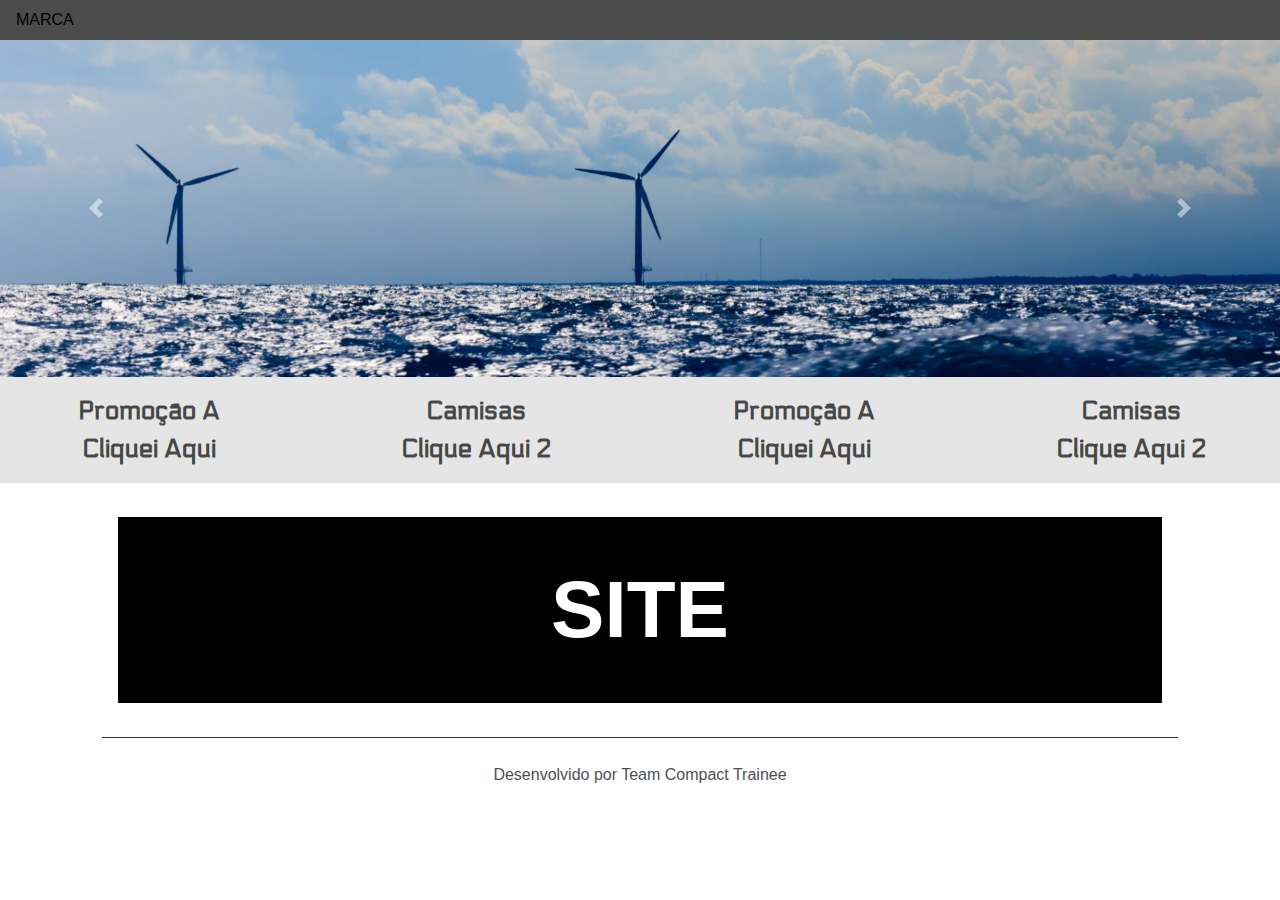
==== index.html @ ce74167a "commit init" ====
<!DOCTYPE html>
<html lang="en">

<head>
    <meta charset="UTF-8">
    <meta name="viewport" content="width=device-width, initial-scale=1.0">
    <meta http-equiv="X-UA-Compatible" content="ie=edge">
    <title>Loja Roupa</title>
    <meta name="description" content="aa">

    <!-- Fontes -->
    <link href="https://fonts.googleapis.com/css?family=Electrolize|Oswald|Russo+One&display=swap" rel="stylesheet">

    <!-- BootStrap -->
    <link rel="stylesheet" href="https://stackpath.bootstrapcdn.com/bootstrap/4.3.1/css/bootstrap.min.css"
        integrity="sha384-ggOyR0iXCbMQv3Xipma34MD+dH/1fQ784/j6cY/iJTQUOhcWr7x9JvoRxT2MZw1T" crossorigin="anonymous">

    <!-- CSS -->
    <link rel="stylesheet" type="text/css" href="source/css/style.css">
    <link rel="stylesheet" type="text/css" href="source/css/animate.css">

</head>

<body>

    <!-- Nav Bar -->

    <!-- <div class="row animated fadeInDown slower">
        <div class="col">
            <nav class="navbar navbar-expand-lg">
                <button class="navbar-toggler" type="button" data-toggle="collapse" data-target="#navbarTogglerDemo01"
                    aria-controls="navbarTogglerDemo01" aria-expanded="false" aria-label="Toggle navigation">
                    <span class="navbar-toggler-icon"></span>
                </button>
                <div class="collapse navbar-collapse" id="navbarTogglerDemo01">
                    <a class="navbar-brand" href="index.html">LOJA ROUPAS</a>
                    <ul class="navbar-nav mr-auto mt-2 mt-lg-0">
                        <li class="nav-item active">
                            <a class="nav-link" href="index.html">Home<span class="sr-only">(current)</span></a>
                        </li>
                        <li class="nav-item">
                            <a class="nav-link" href="blog.html">Blog</a>
                        </li>
                        <li class="nav-item">
                            <a class="nav-link" href="login.html">Login</a>
                        </li>

                    </ul>
                    <form class="form-inline my-2 my-lg-0">
                        <input class="form-control mr-sm-2" type="search" placeholder="Search" aria-label="Search">
                        <button class="btn btn-outline-secondary my-2 my-sm-0" type="submit">Search</button>
                    </form>
                </div>
            </nav>
        </div>
    </div> -->

    <!-- Nav Bar -->
    <div class="row navbar">
        <div class="col-2">
            MARCA
        </div>
    </div>

    <!-- Site -->

    <!-- Carrossel -->

    <div class="row">
        <div class="col-md">

            <div id="carouselExampleControls" class="carousel slide" data-ride="carousel">
                <div class="carousel-inner">
                    <div class="carousel-item active">
                        <img src="source/img/carrossel1.jpg" class="d-block w-100" alt="...">
                    </div>
                    <div class="carousel-item">
                        <img src="source/img/carrossel2.png" class="d-block w-100" alt="...">
                    </div>
                    <div class="carousel-item">
                        <img src="source/img/carrossel3.jpg" class="d-block w-100" alt="...">
                    </div>
                </div>
                <a class="carousel-control-prev" href="#carouselExampleControls" role="button" data-slide="prev">
                    <span class="carousel-control-prev-icon" aria-hidden="true"></span>
                    <span class="sr-only">Previous</span>
                </a>
                <a class="carousel-control-next" href="#carouselExampleControls" role="button" data-slide="next">
                    <span class="carousel-control-next-icon" aria-hidden="true"></span>
                    <span class="sr-only">Next</span>
                </a>
            </div>

        </div>
    </div>

    <!-- Barra Promoções  -->

    <div class="row" style="background: rgba(0,0,0,0.1);">
        <div class="col-sm-6">
            <div class="row">
                <div class="col-6">
                    <a href="http://">
                        <div class="container-flex fixed-width max-width container-barra">
                            Promoção A<br> Cliquei Aqui
                        </div>
                    </a>
                </div>
                <div class="col-6">
                    <a href="http://">
                        <div class="box container-barra">
                            Camisas <br> Clique Aqui 2
                        </div>
                    </a>
                </div>
            </div>
        </div>

        <div class="col-sm-6">
            <div class="row">
                <div class="col-6">
                    <a href="http://">
                        <div class="container container-barra">
                            Promoção A<br> Cliquei Aqui
                        </div>
                    </a>
                </div>
                <div class="col-6">
                    <a href="http://">
                        <div class="container container-barra">
                            Camisas <br> Clique Aqui 2
                        </div>
                    </a>
                </div>
            </div>
        </div>
    </div>

    <!-- Carrossel de Roupa -->

    <div class="row">
        <div class="col-sm-4">
            
        </div>
        <div class="col-sm-4">
           
        </div>
        <div class="col-sm-4">
            
        </div>
    </div>



    <!-- Teste -->
    <div class="container animated fadeIn delay-2s slower">
        <p
            style="background: black; margin: 3%; padding: 3%; text-align: center; color: white; font-weight: bold; font-size: 500%;">
            SITE</p>
    </div>

    <hr>
    <div class="row">
        <div class="col">
            <p class="rodape">Desenvolvido por Team Compact Trainee</p>
        </div>
    </div>





    <!-- ------------ JAVA SCRIPT -------------- -->

    <!-- Referenciando e Iniciando WOW -->
    <script src="source/js/wow.min.js"></script>
    <script>
        new WOW().init();
    </script>

    <!-- JQuery e bootstrap -->
    <script src="https://code.jquery.com/jquery-3.3.1.slim.min.js"
        integrity="sha384-q8i/X+965DzO0rT7abK41JStQIAqVgRVzpbzo5smXKp4YfRvH+8abtTE1Pi6jizo"
        crossorigin="anonymous"></script>
    <script src="https://cdnjs.cloudflare.com/ajax/libs/popper.js/1.14.7/umd/popper.min.js"
        integrity="sha384-UO2eT0CpHqdSJQ6hJty5KVphtPhzWj9WO1clHTMGa3JDZwrnQq4sF86dIHNDz0W1"
        crossorigin="anonymous"></script>
    <script src="https://stackpath.bootstrapcdn.com/bootstrap/4.3.1/js/bootstrap.min.js"
        integrity="sha384-JjSmVgyd0p3pXB1rRibZUAYoIIy6OrQ6VrjIEaFf/nJGzIxFDsf4x0xIM+B07jRM"
        crossorigin="anonymous"></script>

</body>

</html>
---- source/css/style.css ----
/* .col{
    border: 1px solid red;
    
}

.row{
    border: 1px dotted blue;
}

.container{
    border: 3px solid green;
} */

body{
	overflow-x: hidden;
}

/* a{
	text-decoration: none;
} */

.navbar{
	background: rgba(0,0,0,0.7);
	color:  black;
	
}

.nav-link:link{
	color: white;
	font-family: 'Electrolize', sans-serif;
}
.nav-link:active{
	color: red;
}
.nav-link:hover{
	color: grey;
}
.nav-link:visited{
	text-decoration: none;
	color: red;
}

.navbar-brand{
	font-family: 'Oswald', sans-serif;
	font-weight: bold;
}

a:link {text-decoration: none; color: rgba(0,0,0,0.7);}
a:visited {text-decoration: none}
a:hover {text-decoration: none; }
a:active {text-decoration: none}

.container-barra{
	padding: 5%;
	text-align: center;

	font-family: 'Electrolize', sans-serif;
	font-size: 2vw;
	/* font-size-adjust: 2; */
	font-weight: bold;	
	
}

hr{
	border-color: black;
	margin: 0% 8% 0% 8%;
	opacity: 0.8;
}
.rodape{
	margin: 2%;
	text-align: center;
	opacity: 0.8;
}

/* Animation Timers
---------------------------------*/
.delay-02s { 
	animation-delay: 0.2s; 
	-webkit-animation-delay: 0.2s; 
}
.delay-03s { 
	animation-delay: 0.3s; 
	-webkit-animation-delay: 0.3s; 
}
.delay-04s { 
	animation-delay: 0.4s; 
	-webkit-animation-delay: 0.4s; 
}

.delay-05s { 
	animation-delay: 0.5s; 
	-webkit-animation-delay: 0.5s; 
}
.delay-06s { 
	animation-delay: 0.6s; 
	-webkit-animation-delay: 0.6s; 
}

.delay-07s { 
	animation-delay: 0.7s; 
	-webkit-animation-delay: 0.7s; 
}
.delay-08s { 
	animation-delay: 0.8s; 
	-webkit-animation-delay: 0.8s; 
}

.delay-09s { 
	animation-delay: 0.9s; 
	-webkit-animation-delay: 0.9s; 
}
.delay-1s { 
	animation-delay: 1s; 
	-webkit-animation-delay: 1s; 
}
.delay-12s { 
	animation-delay: 1.2s; 
	-webkit-animation-delay: 1.2s; 
}
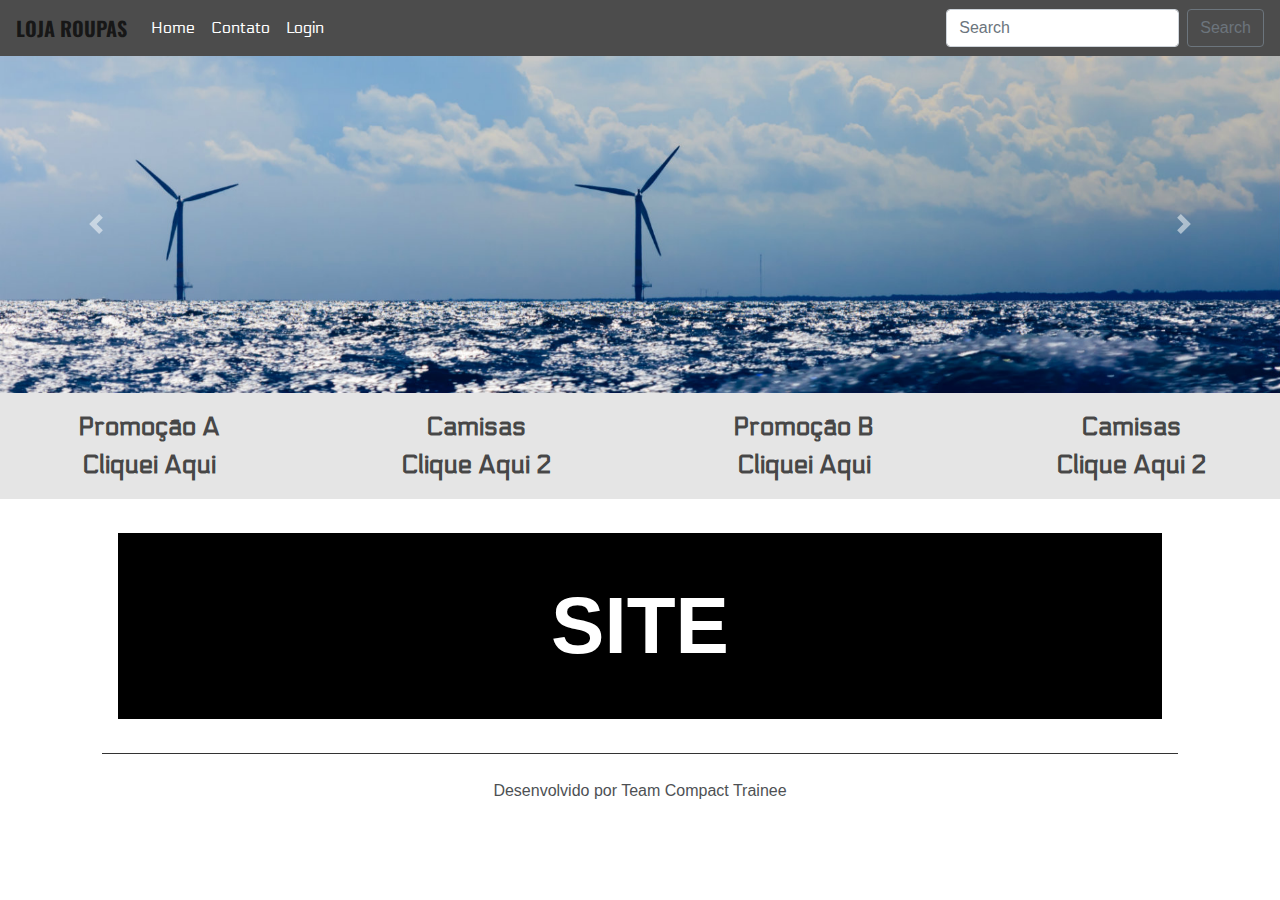
==== commit 52576194: "1.0.0" ====
--- a/index.html
+++ b/index.html
@@ -25,7 +25,7 @@
 
     <!-- Nav Bar -->
 
-    <!-- <div class="row animated fadeInDown slower">
+    <div class="row animated fadeInDown slower">
         <div class="col">
             <nav class="navbar navbar-expand-lg">
                 <button class="navbar-toggler" type="button" data-toggle="collapse" data-target="#navbarTogglerDemo01"
@@ -39,7 +39,7 @@
                             <a class="nav-link" href="index.html">Home<span class="sr-only">(current)</span></a>
                         </li>
                         <li class="nav-item">
-                            <a class="nav-link" href="blog.html">Blog</a>
+                            <a class="nav-link" href="contato.html">Contato</a>
                         </li>
                         <li class="nav-item">
                             <a class="nav-link" href="login.html">Login</a>
@@ -53,14 +53,14 @@
                 </div>
             </nav>
         </div>
-    </div> -->
+    </div>
 
     <!-- Nav Bar -->
-    <div class="row navbar">
+    <!-- <div class="row navbar">
         <div class="col-2">
             MARCA
         </div>
-    </div>
+    </div> -->
 
     <!-- Site -->
 
@@ -101,14 +101,14 @@
             <div class="row">
                 <div class="col-6">
                     <a href="http://">
-                        <div class="container-flex fixed-width max-width container-barra">
+                        <div class="container container-barra">
                             Promoção A<br> Cliquei Aqui
                         </div>
                     </a>
                 </div>
                 <div class="col-6">
                     <a href="http://">
-                        <div class="box container-barra">
+                        <div class="container container-barra">
                             Camisas <br> Clique Aqui 2
                         </div>
                     </a>
@@ -121,7 +121,7 @@
                 <div class="col-6">
                     <a href="http://">
                         <div class="container container-barra">
-                            Promoção A<br> Cliquei Aqui
+                            Promoção B<br> Cliquei Aqui
                         </div>
                     </a>
                 </div>
@@ -159,15 +159,15 @@
             SITE</p>
     </div>
 
+
+
+    <!-- RODAPÉ -->
     <hr>
     <div class="row">
         <div class="col">
             <p class="rodape">Desenvolvido por Team Compact Trainee</p>
         </div>
     </div>
-
-
-
 
 
     <!-- ------------ JAVA SCRIPT -------------- -->
--- a/source/css/style.css
+++ b/source/css/style.css
@@ -14,10 +14,6 @@
 body{
 	overflow-x: hidden;
 }
-
-/* a{
-	text-decoration: none;
-} */
 
 .navbar{
 	background: rgba(0,0,0,0.7);
@@ -57,8 +53,7 @@
 	font-family: 'Electrolize', sans-serif;
 	font-size: 2vw;
 	/* font-size-adjust: 2; */
-	font-weight: bold;	
-	
+	font-weight: bold;		
 }
 
 hr{
@@ -70,6 +65,23 @@
 	margin: 2%;
 	text-align: center;
 	opacity: 0.8;
+}
+
+/* Página contato */
+
+.container-contato{
+
+	/* background-color: rgb(230, 230, 230);
+    border-radius: 10px; */
+    padding: 10%;
+    /* margin: 2% 5% 0% 5%; */
+    color: #1C2732;
+}
+
+.debug{
+	/* color:white;	 */
+	padding: 10%;
+	text-align: center;
 }
 
 /* Animation Timers
